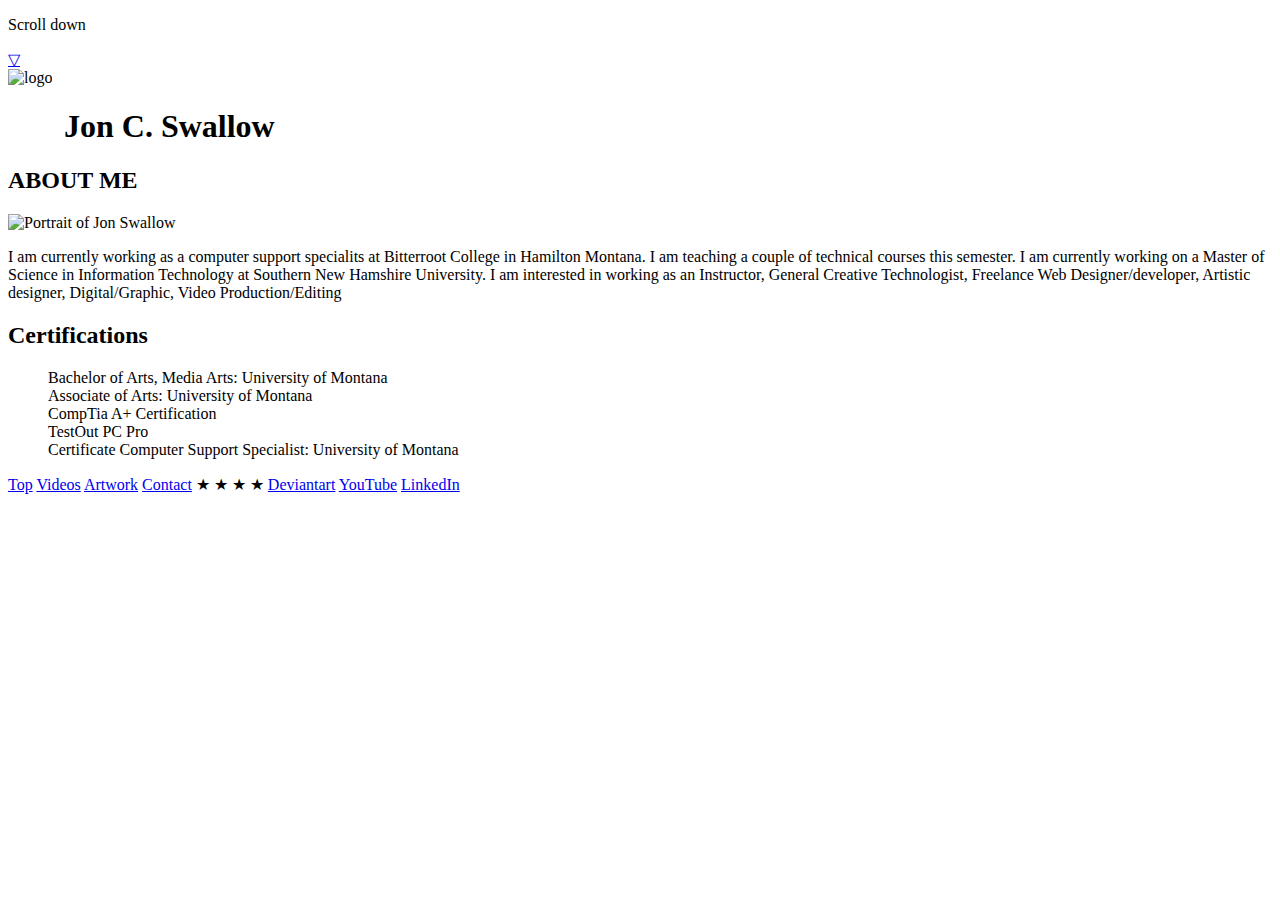
==== index.html @ 5b8a4cc7 "Add files via upload" ====
<!DOCTYPE html>
<html>
  <head>
    <!-- Metadata -->
    <meta charset="utf-8">
    <meta name="description" content="Portfolio Index Page">
    <meta name="author" content="Jon Swallow">
    <meta name="viewport" content="width=device-width,initial-scale-1.0">
    <!-- Linking to the Style and Fonts CSS sheets -->
    <link rel="stylesheet"  href="css/fonts.css">
    <link rel="stylesheet"  href="css/style.css">
    <!-- Title of the page -->
    <title>Portfolio Jon C Swallow: Home</title>
    </head>

    <body>
      <div class="container">
    <p class="scrollTxt">Scroll down</p>
      <div class="scrollDn"><a href="#menU"> &bigtriangledown;</a></div>
      </div>
    <!-- Header Block with Title in strong font style -->
    <header> 
	<img class="logo" src="images/logo.png" alt="logo">

       <h1><strong>&#160;&#160;&#160;&#160;&#160;&#160;
           Jon C. Swallow</strong></h1>

    </header>
    <!-- Creating a link to the footer -->

    <!-- Div Class Content for CSS identification purposes -->
    <div class="content">

        <main>

          <!-- H2 headline -->
          <h2>ABOUT ME</h2>
            <!-- Class paragraph-1 for CSS identification -->
			 <img class="ported" src="./images/ProfileRedone2.jpg" alt="Portrait of Jon Swallow">
            <div class="paragraph-1">
		    <p></p>
              <p> I am currently working as a computer support specialits at Bitterroot College in Hamilton Montana. I am teaching a
		    couple of technical courses this semester. I am currently working on a Master of Science in Information Technology at Southern New Hamshire University. I am interested in working as an Instructor, General Creative Technologist, Freelance Web Designer/developer,
				Artistic designer, Digital/Graphic, Video Production/Editing</p>
				<h2>Certifications</h2>
				  <div class="paragraph-2">
				<ul style="list-style: none;">
					<li>Bachelor of Arts, Media Arts: University of Montana </li>
					<li>Associate of Arts: University of Montana </li>
					<li>CompTia A+ Certification</li>
					<li>TestOut PC Pro </li>
					<li>Certificate Computer Support Specialist: University of Montana</li>
        </ul>
					
				 </div>
            </div>
        </main>
      
        </div>
    <!-- Footer Block -->
    <footer id="menU">
     <div class="navbar">
  <a href="#" class="menuItem">Top</a>
  <a href="pages/videos.html" class="menuItem">Videos</a>
  <a href="pages/artwork.html" class="menuItem">Artwork</a>
  <a href="pages/contact.html" class="menuItem">Contact</a>
  <a "" class="menuItem1">&starf; &bigstar;
&#x02605;
&#9733;</a>
 
  <a href="https://www.deviantart.com/ambrosia314/gallery/" target="blank" class="menuItem2">Deviantart</a>
  <a href="https://www.youtube.com/channel/UCtR0NKZgkWSOzdgkWQdDeOw?" target="blank" class="menuItem2">YouTube</a>
  <a href="https://www.linkedin.com/in/jon-swallow-347495159" target="blank" class="menuItem2">LinkedIn</a>
  


</div>
    <!--  </div>-->
    <!-- Closing footer tag-->

    </footer>
</body>

<!-- Closing Html Tag -->
</html>
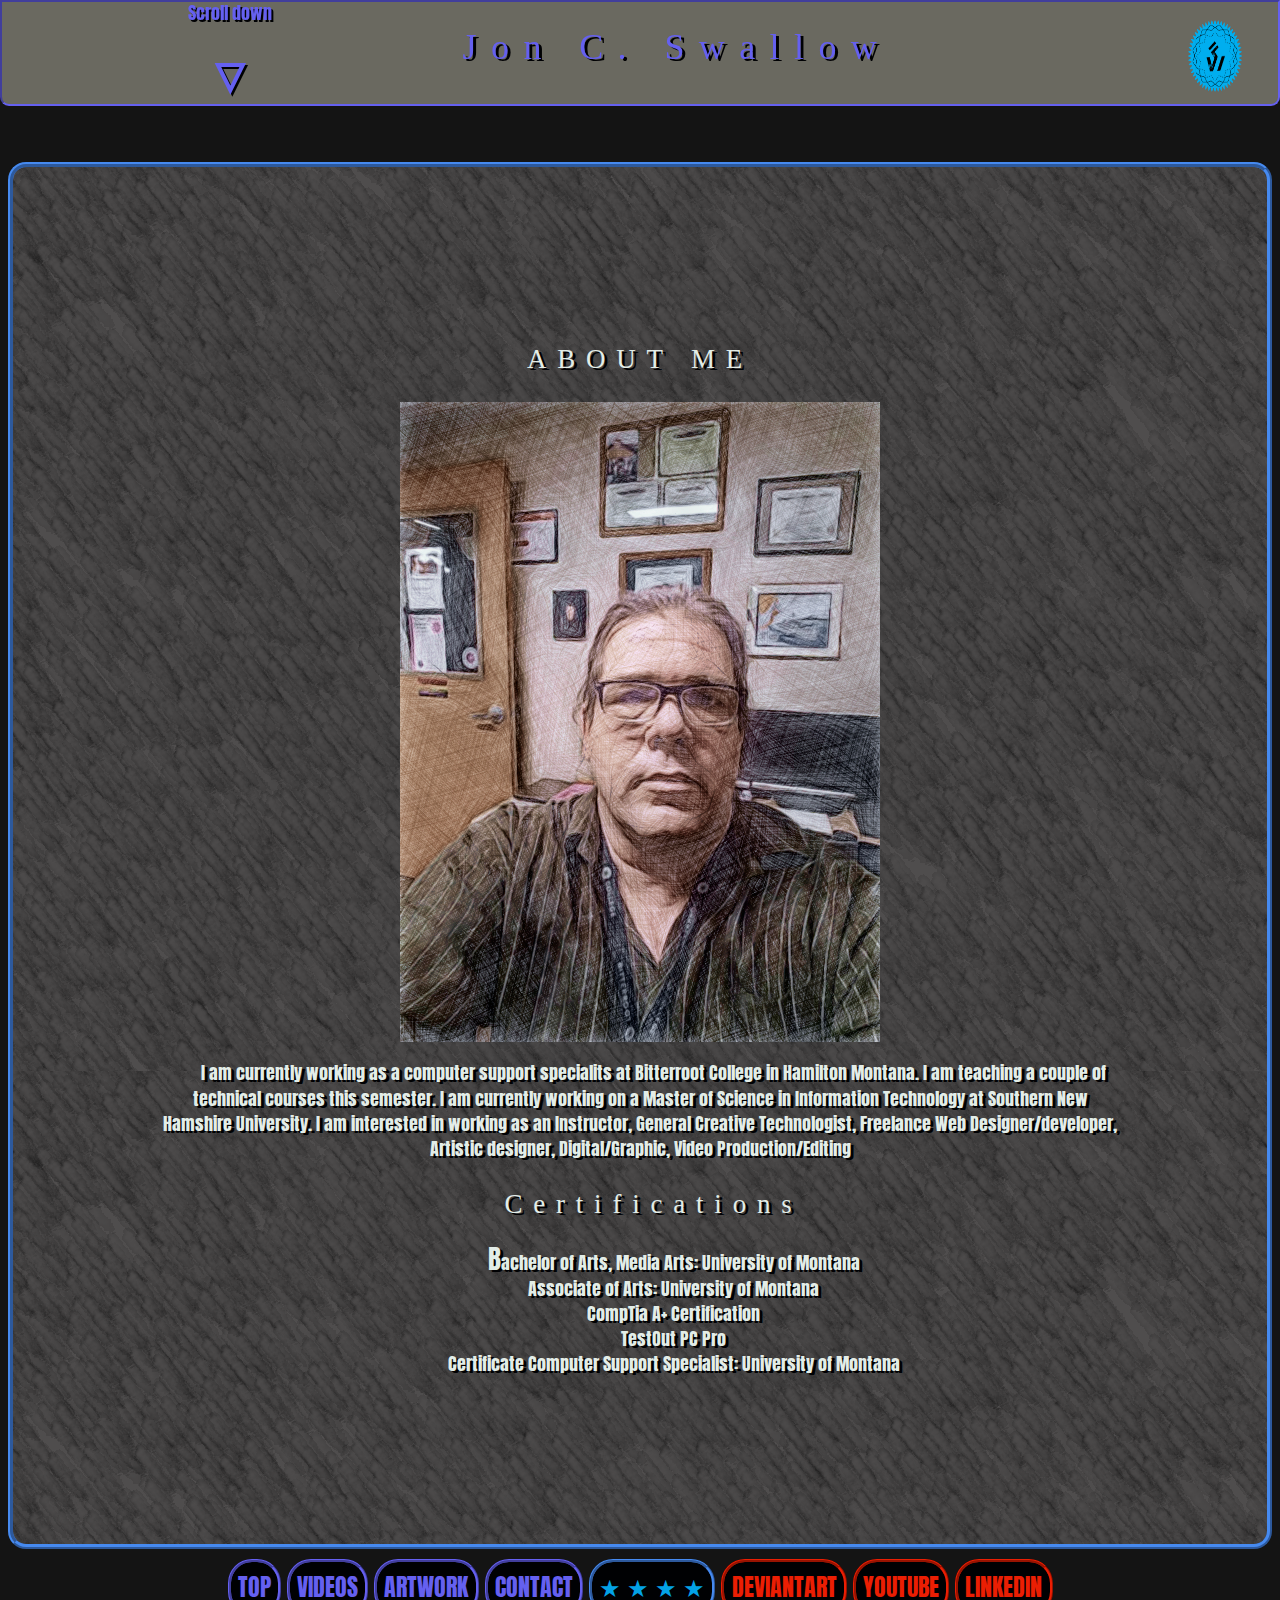
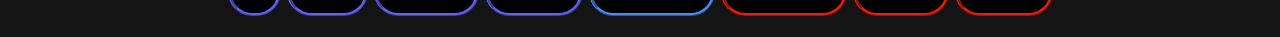
==== commit d407ef0f: "Update index.html" ====
--- a/index.html
+++ b/index.html
@@ -36,7 +36,7 @@
           <!-- H2 headline -->
           <h2>ABOUT ME</h2>
             <!-- Class paragraph-1 for CSS identification -->
-			 <img class="ported" src="./images/ProfileRedone2.jpg" alt="Portrait of Jon Swallow">
+			 <img class="ported" src="./images/ProfileRedone3.jpg" alt="Portrait of Jon Swallow">
             <div class="paragraph-1">
 		    <p></p>
               <p> I am currently working as a computer support specialits at Bitterroot College in Hamilton Montana. I am teaching a
--- a/css/fonts.css
+++ b/css/fonts.css
@@ -0,0 +1 @@
+@import url('https://fonts.googleapis.com/css?family=Anton|Baloo+Chettan|Roboto:500');
--- a/css/style.css
+++ b/css/style.css
@@ -0,0 +1,396 @@
+/* Declaring the style of the body section portfolio site */
+body {
+    background: rgb(20, 20, 20);
+    font-family:  'Anton', sans-serif;
+	font-size: 18px;
+	color: #e3ede8 ;
+      
+}
+
+/* Declaring style of the h1 section */
+h1 {
+  font-family: 'Baloo Chettan', cursive;
+  line-height: 1.5 em;
+  font-weight: 100;
+  margin-bottom: 1em;
+  text-align: center;
+  color:  #6560f0;
+  text-transform: capitalize;
+  text-shadow: 3px 2px #000103;
+  letter-spacing: 0.4em;
+}
+/* Declaring the style of the h2 section*/
+h2 {
+  font-family: 'Baloo Chettan', cursive;
+  font-weight: 150;
+  line-height: 1.5em;
+  text-align: center;
+     color: #e3ede8;
+  text-shadow: 3px 2px #000103;
+  letter-spacing: 0.4em;
+}
+
+/* Dividing pages into blocks for stylizing */
+header {
+    background-color: rgba(127,126,115, .80);
+
+    position: fixed;
+    width: 100%;
+    top: 0px;
+    left: 0px;
+    right: 0px;
+    margin: 0;
+    color: #6560f0;
+    max-height: 120px;
+    text-align: center;
+    border-style: inset;
+    border-color:  #6560f0;
+    border-width: 2px;
+    border-radius: 0em 0em .5em .5em / 0em 0em .5em .5em;
+}
+/* I made a special class just for this bad boy. I used it to position it within the header
+unfortunately every time I scooted it over a bit the text went as well. I finally went cheap with the spacers
+in the Html. (&nbsp) It sucks but it is what it is. */
+.logo {
+  min-width: 90px;
+  max-width: 90px;
+  min-height: 90px;
+  max-height: 90px;
+  padding-right: 2em;
+  padding-top: 1em;
+  float:right;
+  clear: both;
+  position: relative;
+}
+/* Since I refused to change the bottom menu for usability I am adding this arrow which links to the footer*/
+
+.container {
+margin-top: -2em;
+  margin-left: 10em;
+   float: left;
+    clear: right;
+    text-align: center;
+   z-index: 1;
+   position: relative;
+}
+.scrollDn {
+font-size: 32pt;
+color: #6560f0 ;
+text-shadow: 2px 2px #000103;
+ }
+
+.scrollDn:hover {
+  color:#030303;
+  text-shadow: 2px 2px #6560f0;
+}
+
+.scrollTxt {
+padding-top: 0.5em;
+color:  #6560f0;
+text-shadow: 2px 2px #000103;
+
+}
+
+
+
+
+
+/* Class identity Content stylizing*/
+.content {
+    display: flex;
+    flex-direction: row-reverse;
+    width: 100%;
+}
+/* Main Block*/
+main {
+    margin: auto;
+    margin-top: 3em;
+    min-height: 400px;
+    max-height: inherit;
+    background : url(../images/cubism_2.png) #4f4d4d;
+    flex: 1 3 auto;
+    padding: 150px;
+    line-height: 1.4em;
+      color: #e3ede8;
+      text-align: center;
+  text-shadow: 3px 2px #000103;
+    float.left: 60em;
+    /* Like my variation of the rounded corners? I do.*/
+    border-radius: 1em 1em 1em 1em / 1em 1em 1em 1em;
+    border-style: ridge;
+    border-color: #468af0;
+    border-width: 5px;
+    text-align: center;
+
+}
+/* class paragraph-1*/
+.paragraph-1 {
+  text-indent: 1.5em;
+}
+
+.ported {
+  display: block;
+    margin-left: auto;
+    margin-right: auto
+}
+
+.centRd {
+display: block;
+margin-left: auto;
+margin-right: auto;
+text-align: center;
+}
+/* class paragraph-2*/
+.paragraph-2 {
+  text-align: center;
+
+}
+/* Sylizing the first letter of paragraph-2*/
+.paragraph-2::first-letter {
+  font-size: 1.5em;
+}
+.paragraph-3 {
+text-indent: 1.5em;
+text-align: center;
+}
+
+.paragraph-3::first-letter {
+font-size: 1.5em;
+}
+
+.paragraph-4 {
+text-indent:1.5 em;
+text-align:center;
+font-size: 16px;
+}
+
+.meetNaomi {
+  text-align: center;
+}
+/* The aside block */
+aside {
+/*Defining the aside block */
+ 
+  flex: 1 1 auto;
+  text-align: center;
+  display: flex;
+  flex-direction: column;
+  justify-content: center;
+  margin-top: 25px;
+  margin-left: 0px;
+  margin-right: 1em;
+  min-width: auto;
+  max-width: auto;
+  min-height: auto;
+  max-height: auto;
+}
+
+
+
+/* Sylizing the main button */
+.button-1 {
+    font-family:  'Anton', sans-serif;
+    font-size: 1em;
+    color: #468af0;
+    font-weight: 400;
+    background-color:#000103 ;
+    border-color: #468af0;
+    border-width: 3px;
+    border-radius: 14px;
+    border-style: ridge;
+    position: relative;
+    margin: auto;
+    top: 0.5em;
+    padding: 0.5em;
+    width: 6em;
+    text-align: center;
+}
+/* Declaring how button will act when hovered over*/
+.button-1:hover {
+    color: #000103;
+    font-style: bold;
+	background-color:#468af0;
+}
+/* Declaring how button will act when active */
+.button-1:active {
+    color:#468af0;
+    background-color: #000103;
+    border-color:  #468af0;
+    border-width: 3px;
+}
+/* Declaring stylizing of link */
+a {
+    text-decoration: none;
+    color: inherit;
+}
+/*Class emailName for purpose of centering text again*/
+.emailName {
+  text-align: center;
+  color:#03a2e6;
+   text-shadow: 2px 2px #000103;
+}
+/* Class twutter for color and centering text */
+.twutter {
+  text-align: center;
+  color: #468af0;
+}
+.twutter:hover{
+  color: rgb(178, 0, 0);
+}
+/* Footer block */
+footer {
+
+    background color: #000103;
+    padding:  20px;
+    height: 80px;
+    
+    font-family: 'Anton', sans-serif;
+    text-transform: uppercase;
+    font-size: 18pt;
+    text-align: center;
+    z-index: 5;
+    position: relative;
+}
+/* Stylizing my menu items */
+.menuNew {
+  margin: 0;
+  padding: 0.3em;
+  width: 120px;
+  border-width: medium;
+  border-style: ridge;
+  border-color: #6560f0;
+  border-radius: 1em;
+  color: #6560f0;
+  background-color: #000103;
+}
+/* Stylizing the hover notice the maroon colorscheme out the window. Se Lo*/
+.menuNew:hover {
+  background-color: #6560f0;
+  color: #000103;
+}
+
+
+.menuItem {
+  margin: 0;
+  padding: 0.3em;
+  width: 120px;
+  border-width: medium;
+  border-style: ridge;
+  border-color: #6560f0;
+  border-radius: 1em;
+  color: #6560f0;
+  background-color: #000103;
+}
+/* Stylizing the hover notice the maroon colorscheme out the window. Se Lo*/
+.menuItem:hover {
+  background-color: #6560f0;
+  color: #000103;
+}
+
+.menuItem1 {
+  margin: 0;
+  padding: 0.3em;
+  width: 120px;
+  border-width: medium;
+  border-style: ridge;
+  border-color: #468af0;
+  border-radius: 1em;
+  color: #03a2e6;
+  background-color: #000103;
+}
+
+.menuItem2 {
+  margin: 0;
+  padding: 0.3em;
+  width: 120px;
+  border-width: medium;
+  border-style: ridge;
+  border-color:  #eb1e03;
+  border-radius: 1em;
+  color: #eb1e03;
+  background-color: #000103;
+}
+/* Stylizing the hover notice the maroon colorscheme out the window. Se Lo*/
+.menuItem2:hover {
+  background-color: #eb1e03;
+  color: #000103;
+
+
+}/* I tried every blood combination under the sun until I unwittingly came accross the
+current incarnation of the thing. Leaving this blank was required */
+.dropdown {
+}
+/* Sylizing the content of the dropdown lot of trial and error here*/
+.dropdownContent {
+  display: none;
+  position: absolute;
+  border-width: thick;
+  border-style: ridge;
+  border-color:  #03a2e6;
+  border-radius: 1em;
+  color:  #FFF5BF;
+  background-color: #000103;
+  min-width: 100px;
+    z-index: 1;
+}
+/* Damn that is the wrong color better change it. Stylizing the font color in the dropdown menu */
+.dropdownContent a {
+    color: #03a2e6;
+}
+/* Here as well I tried everything and nothing worked but this it is almost a fluke, but I like it.
+Honestly if I would have done a top menu it would have been easier here and I would have
+spread the menu items horizontally across the bar the drop down would be more traditional*/
+.dropdown:hover .dropdownContent {
+display: inline-block;
+position: relative;
+}
+
+/* Stylizing the dropdown items, I know I could have gotten away without the border here */
+.dropdownItem {
+    display: inline-block;
+    margin: 0;
+    padding: 0.3em;
+    border-width: thick;
+    border-style: ridge;
+    border-color:  #468af0;
+    border-radius: 1em;
+    min-width: 500px;
+}
+/* Styliing the hover with color */
+.dropdownItem:hover, .dropdownItem:hover a {
+  background-color: #468af0;
+  color: #000103;
+}
+
+* {box-sizing:border-box}
+
+/* Slideshow container */
+.slideshow-container {
+  max-width: 1000px;
+  position: relative;
+  margin: auto;
+}
+
+/* Hide the images by default */
+.mySlides {
+    display: none;
+}
+
+
+/* Fading animation */
+.fade {
+  -webkit-animation-name: fade;
+  -webkit-animation-duration: 2s;
+  animation-name: fade;
+  animation-duration: 2s;
+}
+
+@-webkit-keyframes fade {
+  from {opacity: .9} 
+  to {opacity: .5}
+}
+
+@keyframes fade {
+  from {opacity: .9} 
+  to {opacity: .5}
+}
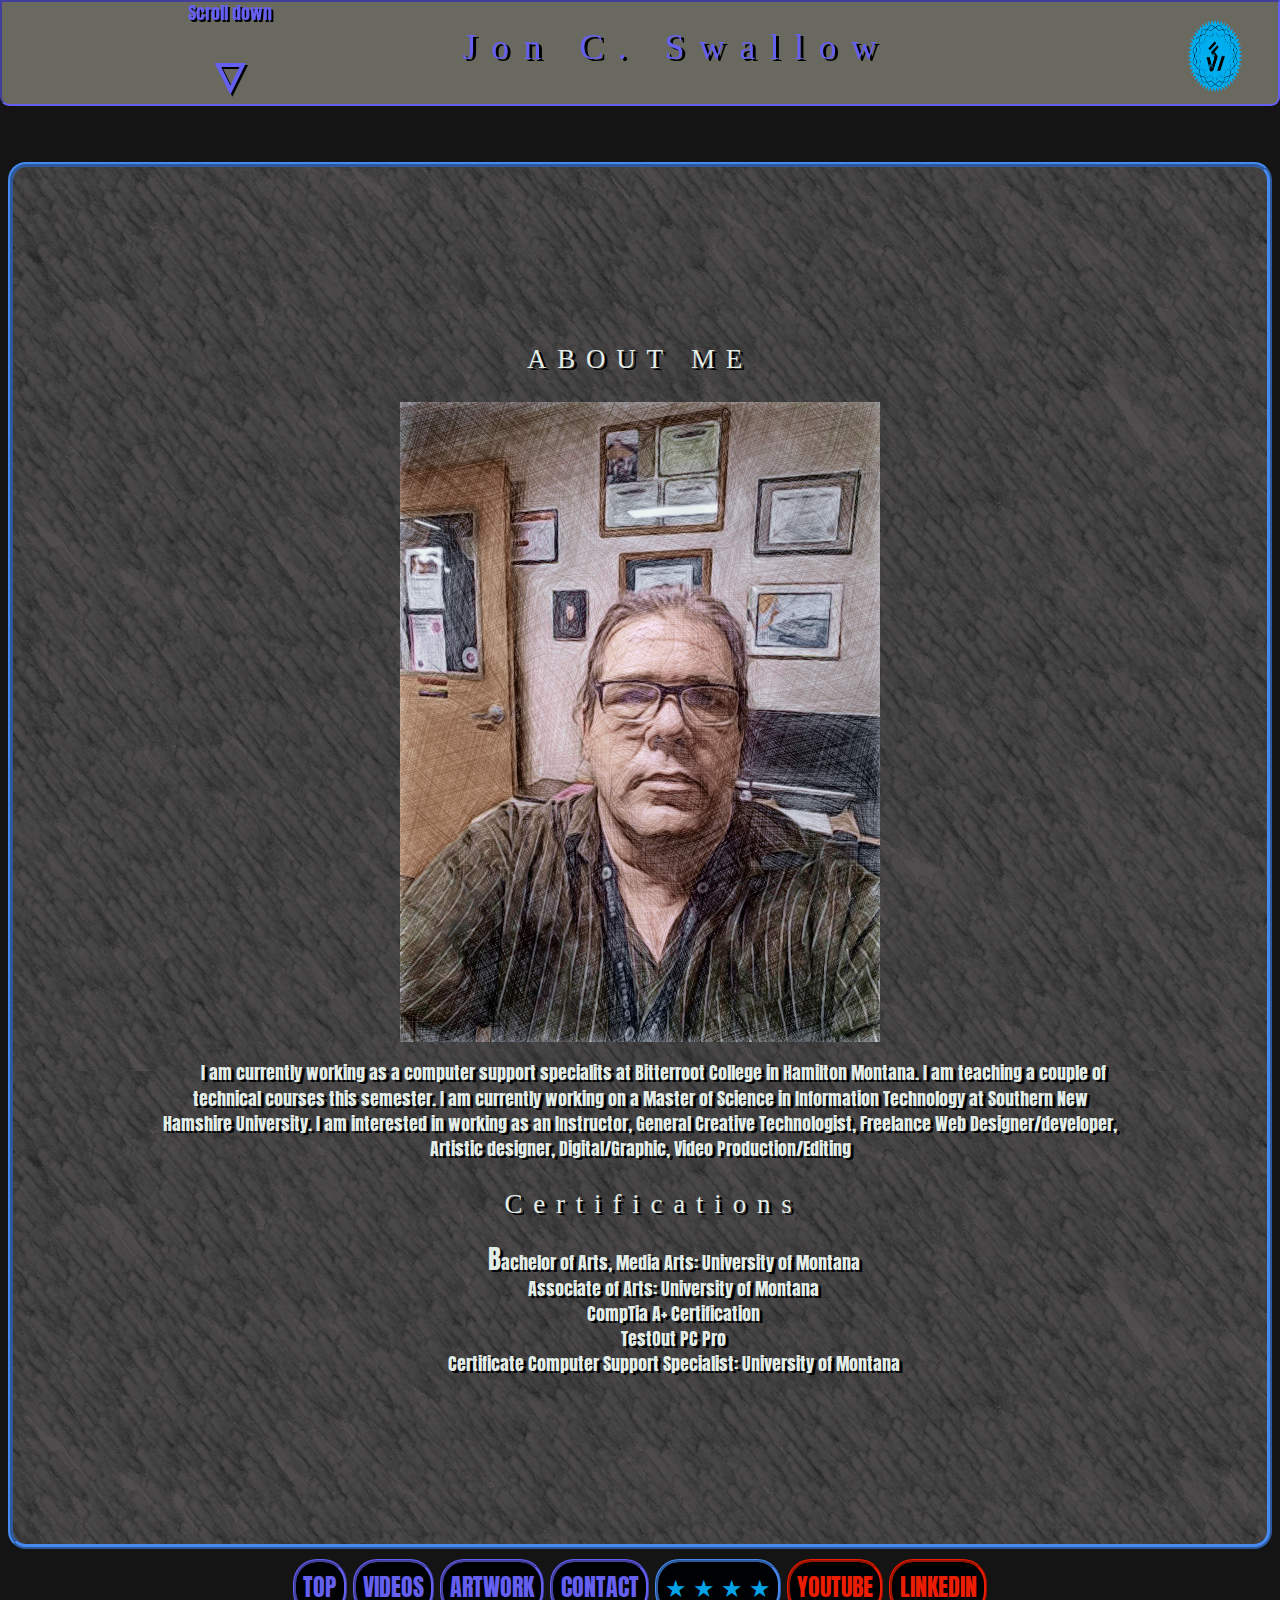
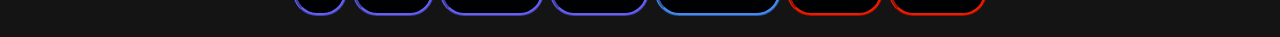
==== commit b3653678: "ChangelogFrackedDeviantArt" ====
--- a/index.html
+++ b/index.html
@@ -68,7 +68,6 @@
 &#x02605;
 &#9733;</a>
  
-  <a href="https://www.deviantart.com/ambrosia314/gallery/" target="blank" class="menuItem2">Deviantart</a>
   <a href="https://www.youtube.com/channel/UCtR0NKZgkWSOzdgkWQdDeOw?" target="blank" class="menuItem2">YouTube</a>
   <a href="https://www.linkedin.com/in/jon-swallow-347495159" target="blank" class="menuItem2">LinkedIn</a>
   
--- a/css/style.css
+++ b/css/style.css
@@ -90,10 +90,6 @@
 text-shadow: 2px 2px #000103;
 
 }
-
-
-
-
 
 /* Class identity Content stylizing*/
 .content {
@@ -185,8 +181,6 @@
   max-height: auto;
 }
 
-
-
 /* Sylizing the main button */
 .button-1 {
     font-family:  'Anton', sans-serif;
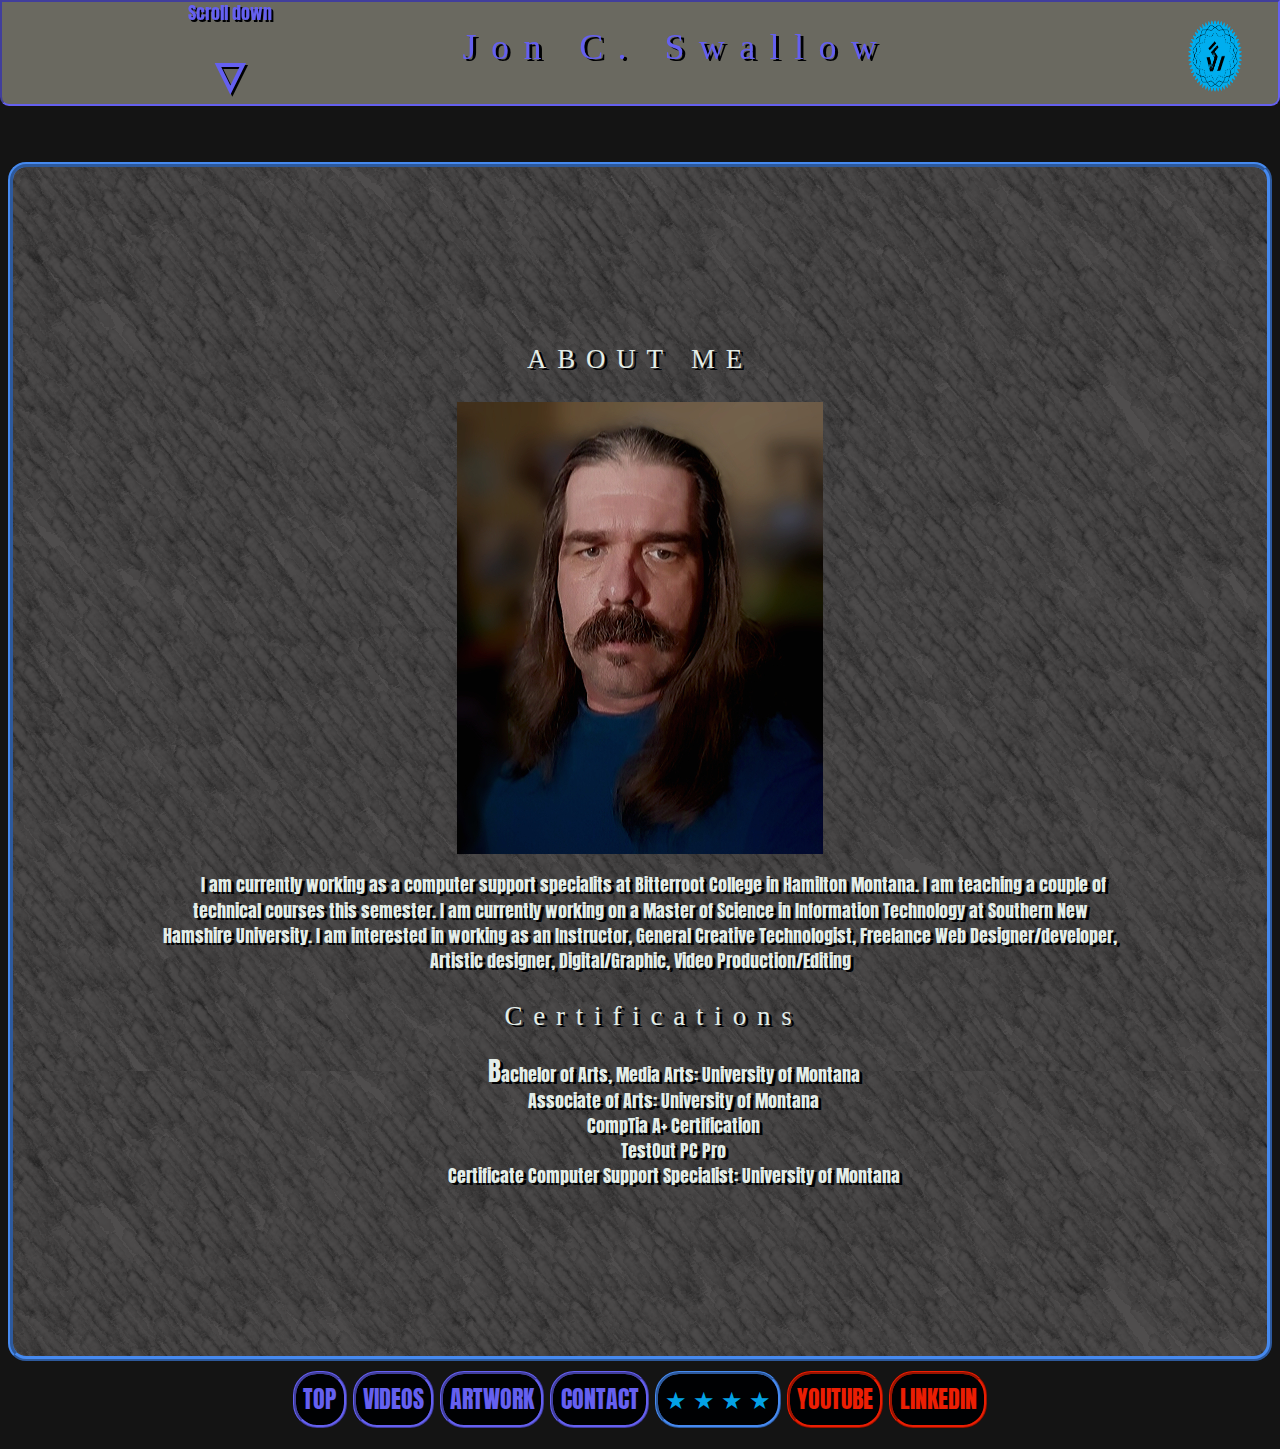
==== commit fe2c1c53: "Update index.html" ====
--- a/index.html
+++ b/index.html
@@ -36,7 +36,7 @@
           <!-- H2 headline -->
           <h2>ABOUT ME</h2>
             <!-- Class paragraph-1 for CSS identification -->
-			 <img class="ported" src="./images/ProfileRedone3.jpg" alt="Portrait of Jon Swallow">
+			 <img class="ported" src="./images/NewProfile20.jpg" alt="Portrait of Jon Swallow">
             <div class="paragraph-1">
 		    <p></p>
               <p> I am currently working as a computer support specialits at Bitterroot College in Hamilton Montana. I am teaching a
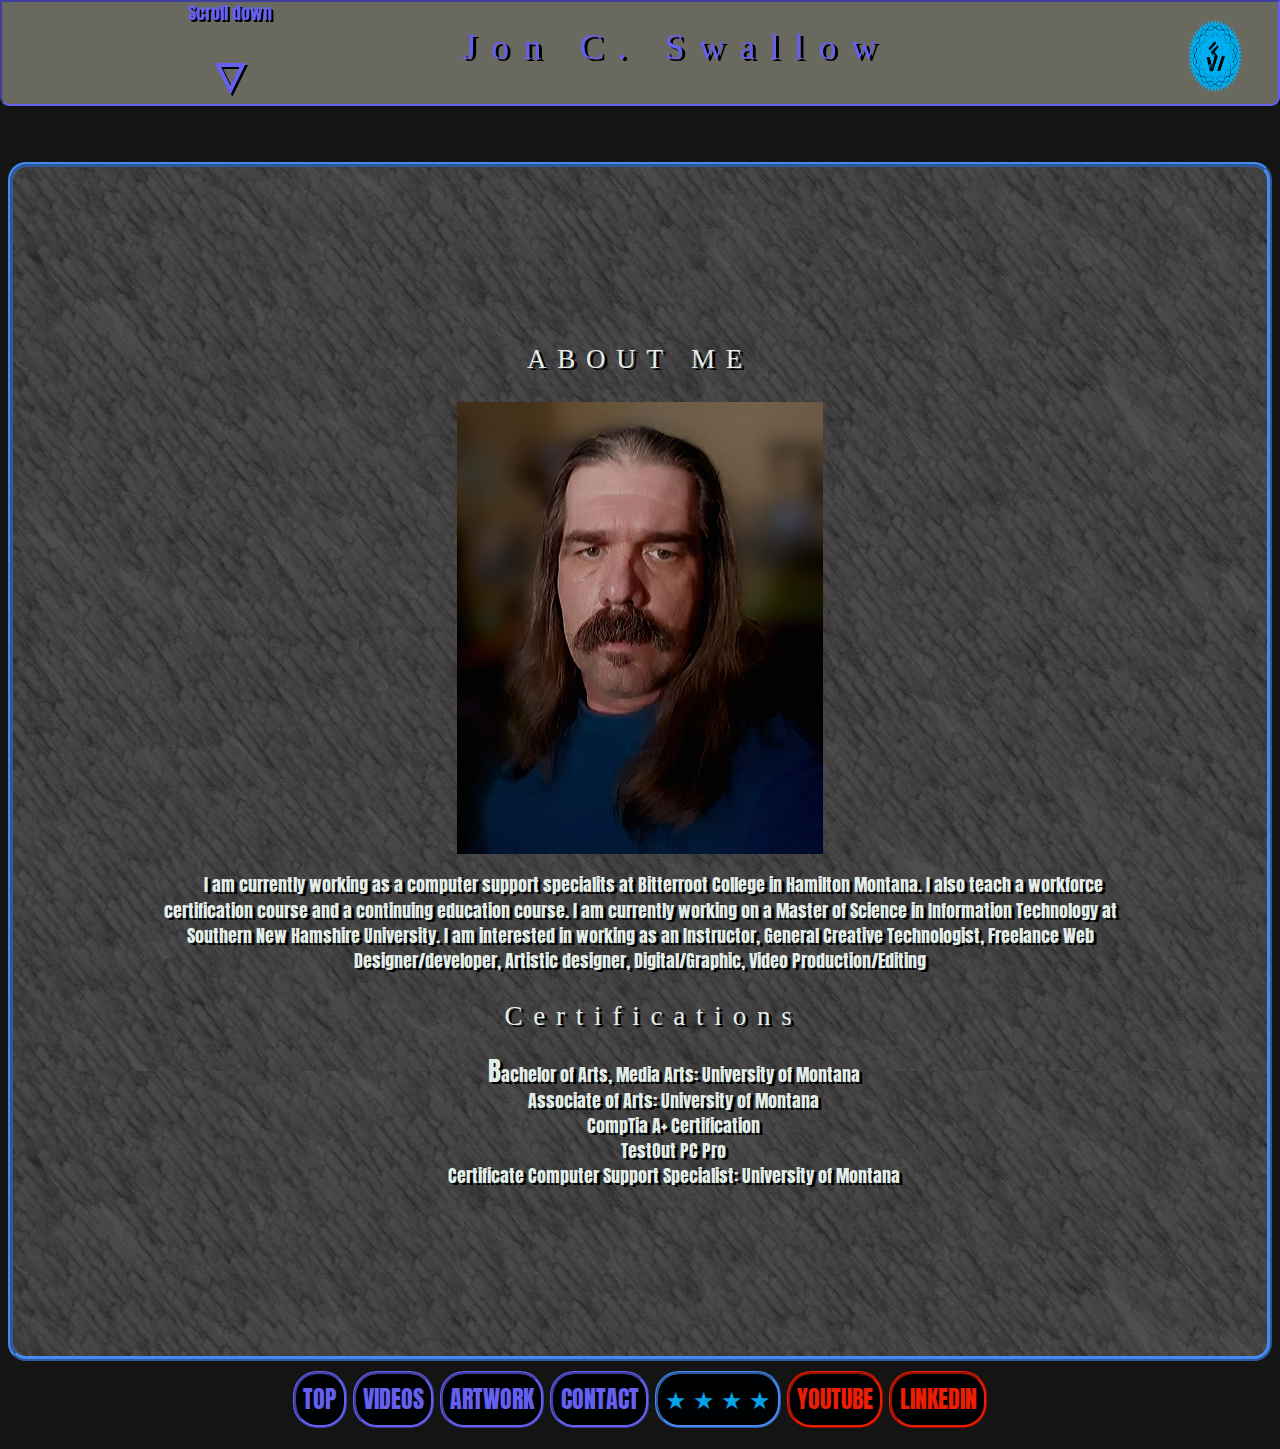
==== commit ad2d6e26: "Update index.html" ====
--- a/index.html
+++ b/index.html
@@ -39,8 +39,8 @@
 			 <img class="ported" src="./images/NewProfile20.jpg" alt="Portrait of Jon Swallow">
             <div class="paragraph-1">
 		    <p></p>
-              <p> I am currently working as a computer support specialits at Bitterroot College in Hamilton Montana. I am teaching a
-		    couple of technical courses this semester. I am currently working on a Master of Science in Information Technology at Southern New Hamshire University. I am interested in working as an Instructor, General Creative Technologist, Freelance Web Designer/developer,
+              <p> I am currently working as a computer support specialits at Bitterroot College in Hamilton Montana. I also teach a workforce certification course and a continuing education course.
+		  I am currently working on a Master of Science in Information Technology at Southern New Hamshire University. I am interested in working as an Instructor, General Creative Technologist, Freelance Web Designer/developer,
 				Artistic designer, Digital/Graphic, Video Production/Editing</p>
 				<h2>Certifications</h2>
 				  <div class="paragraph-2">
